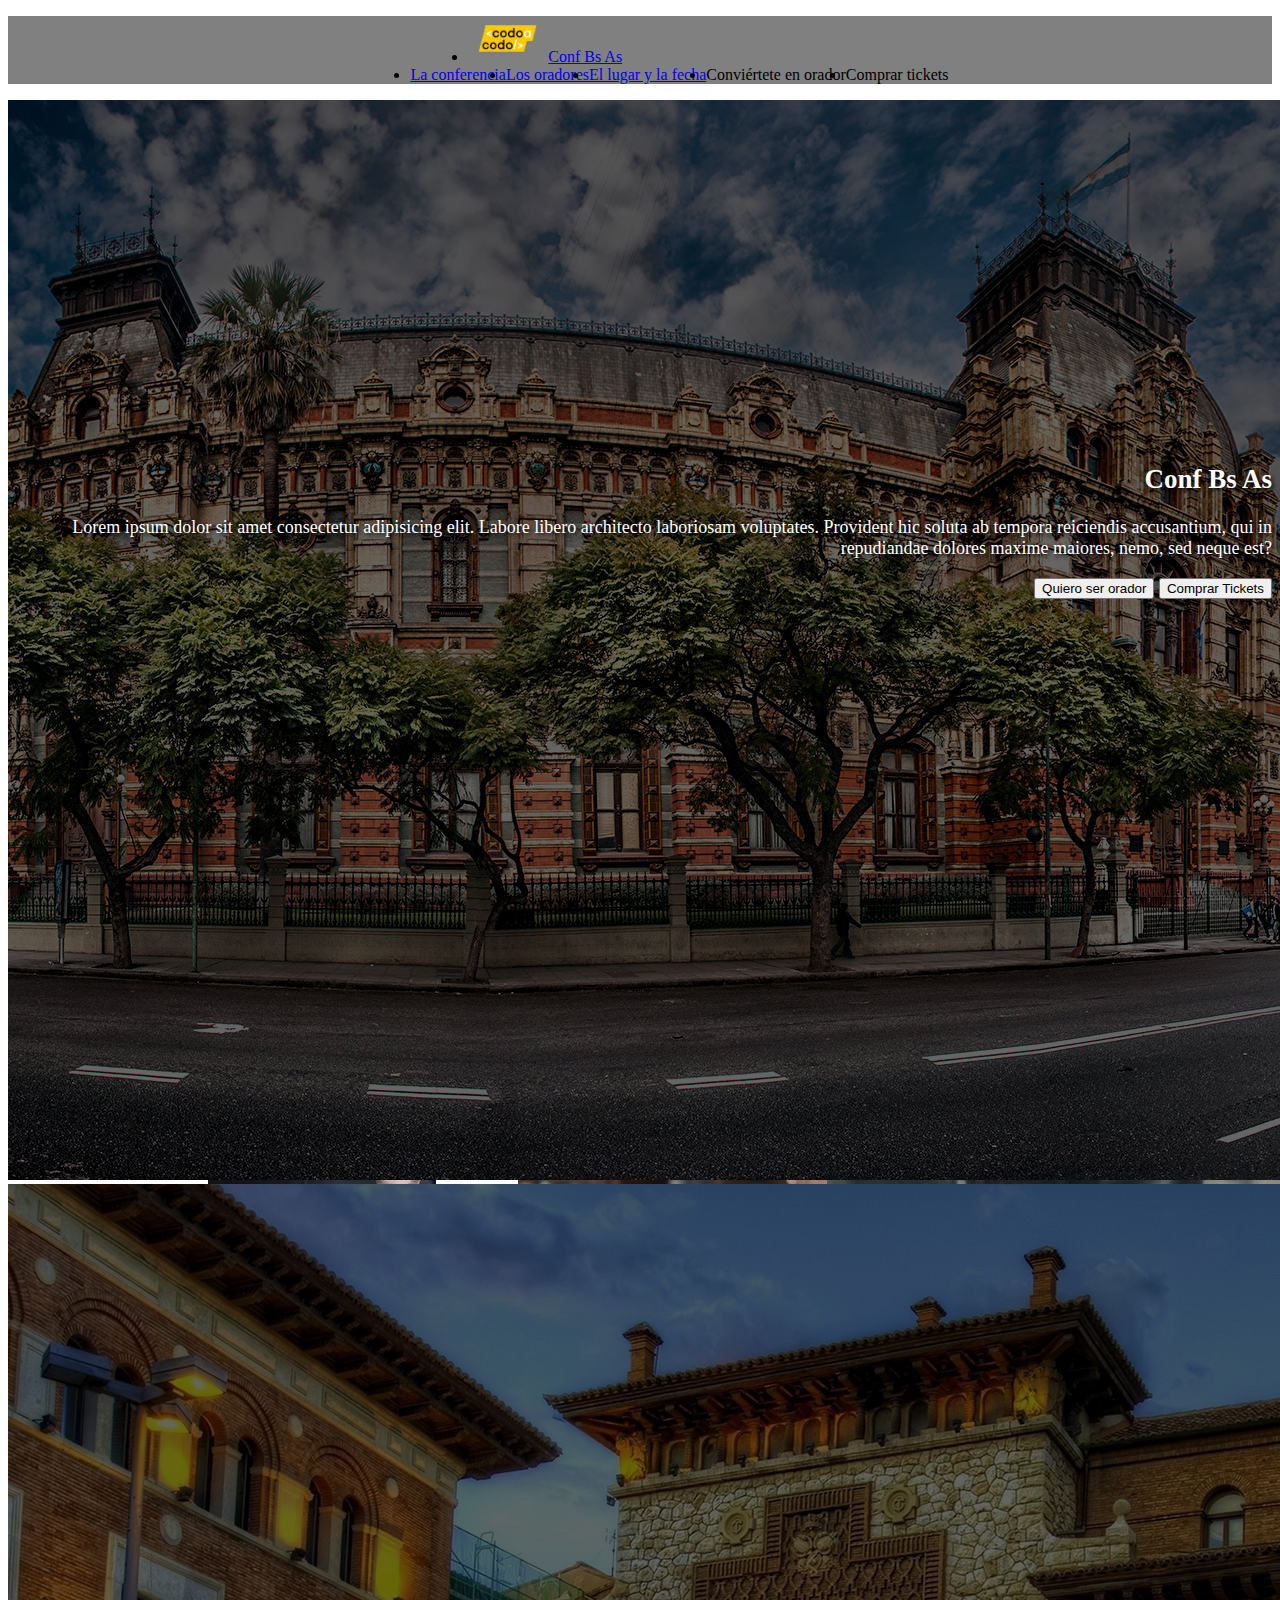
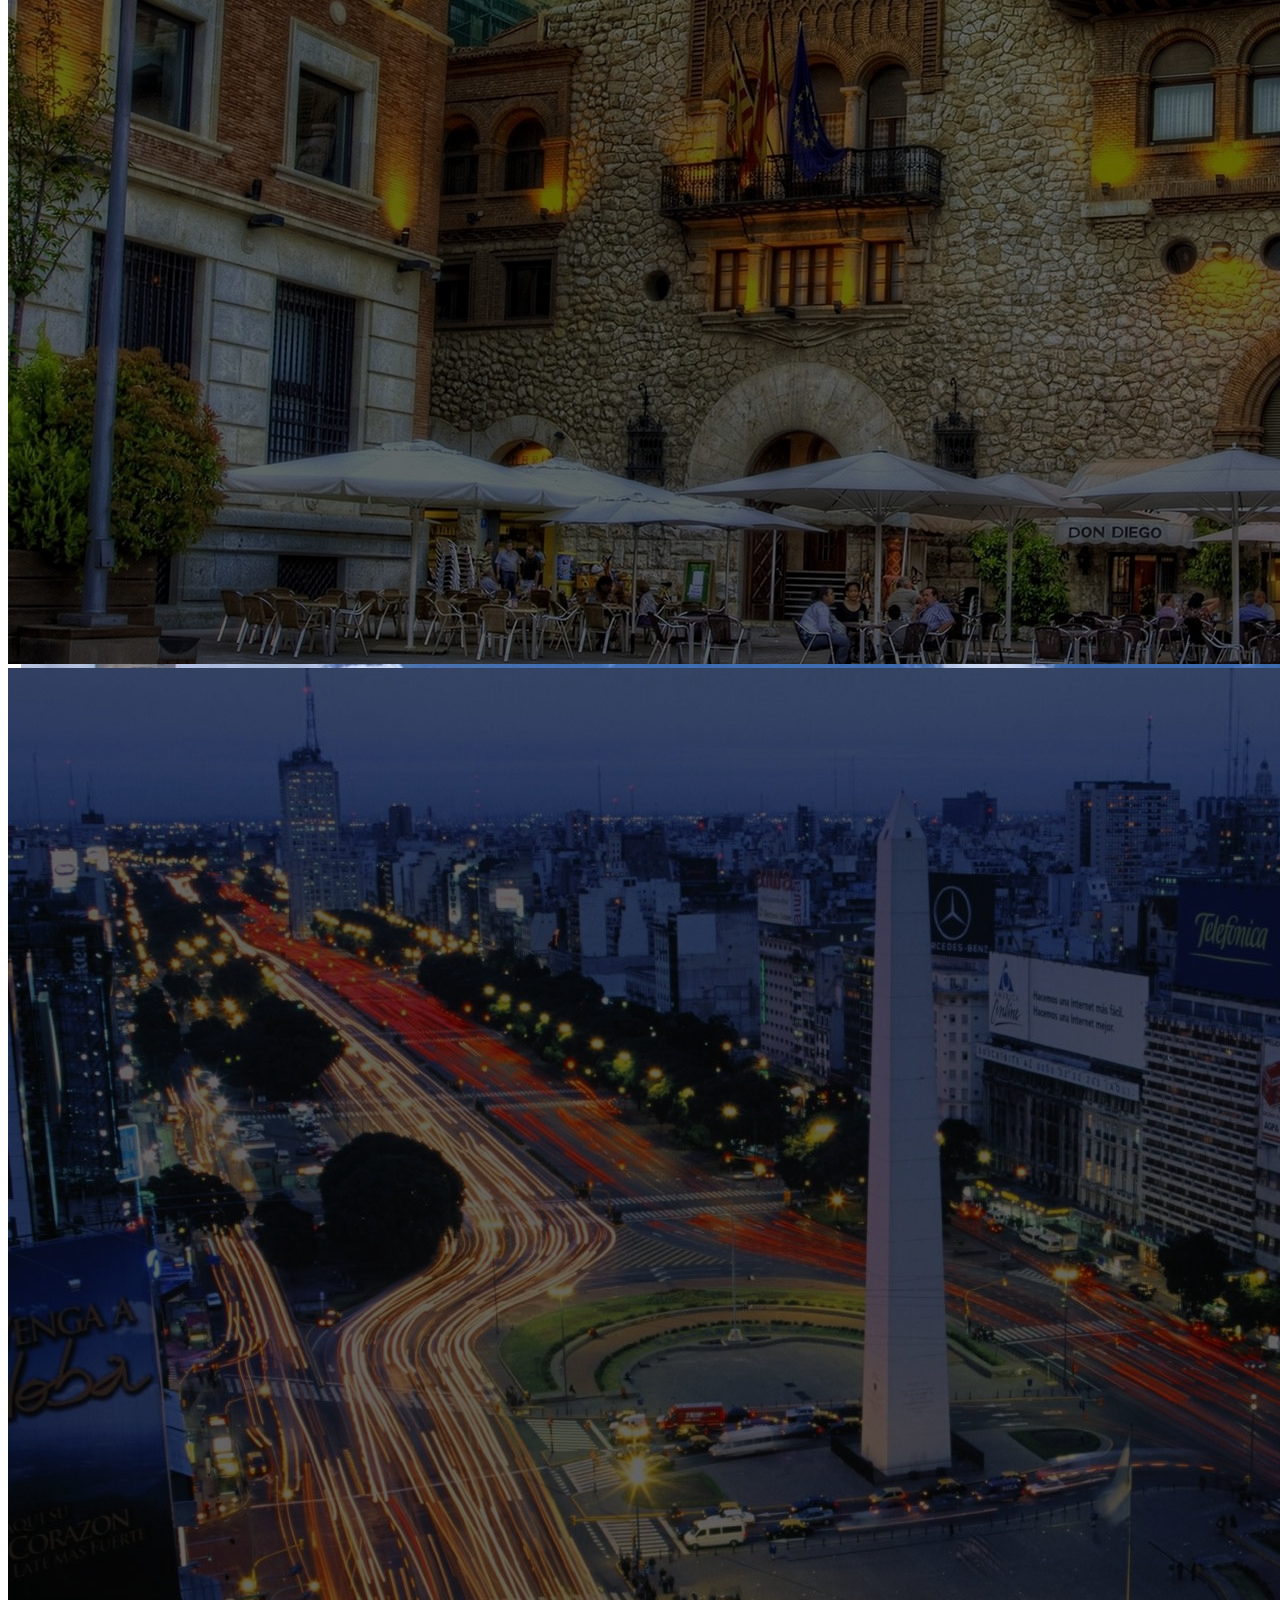
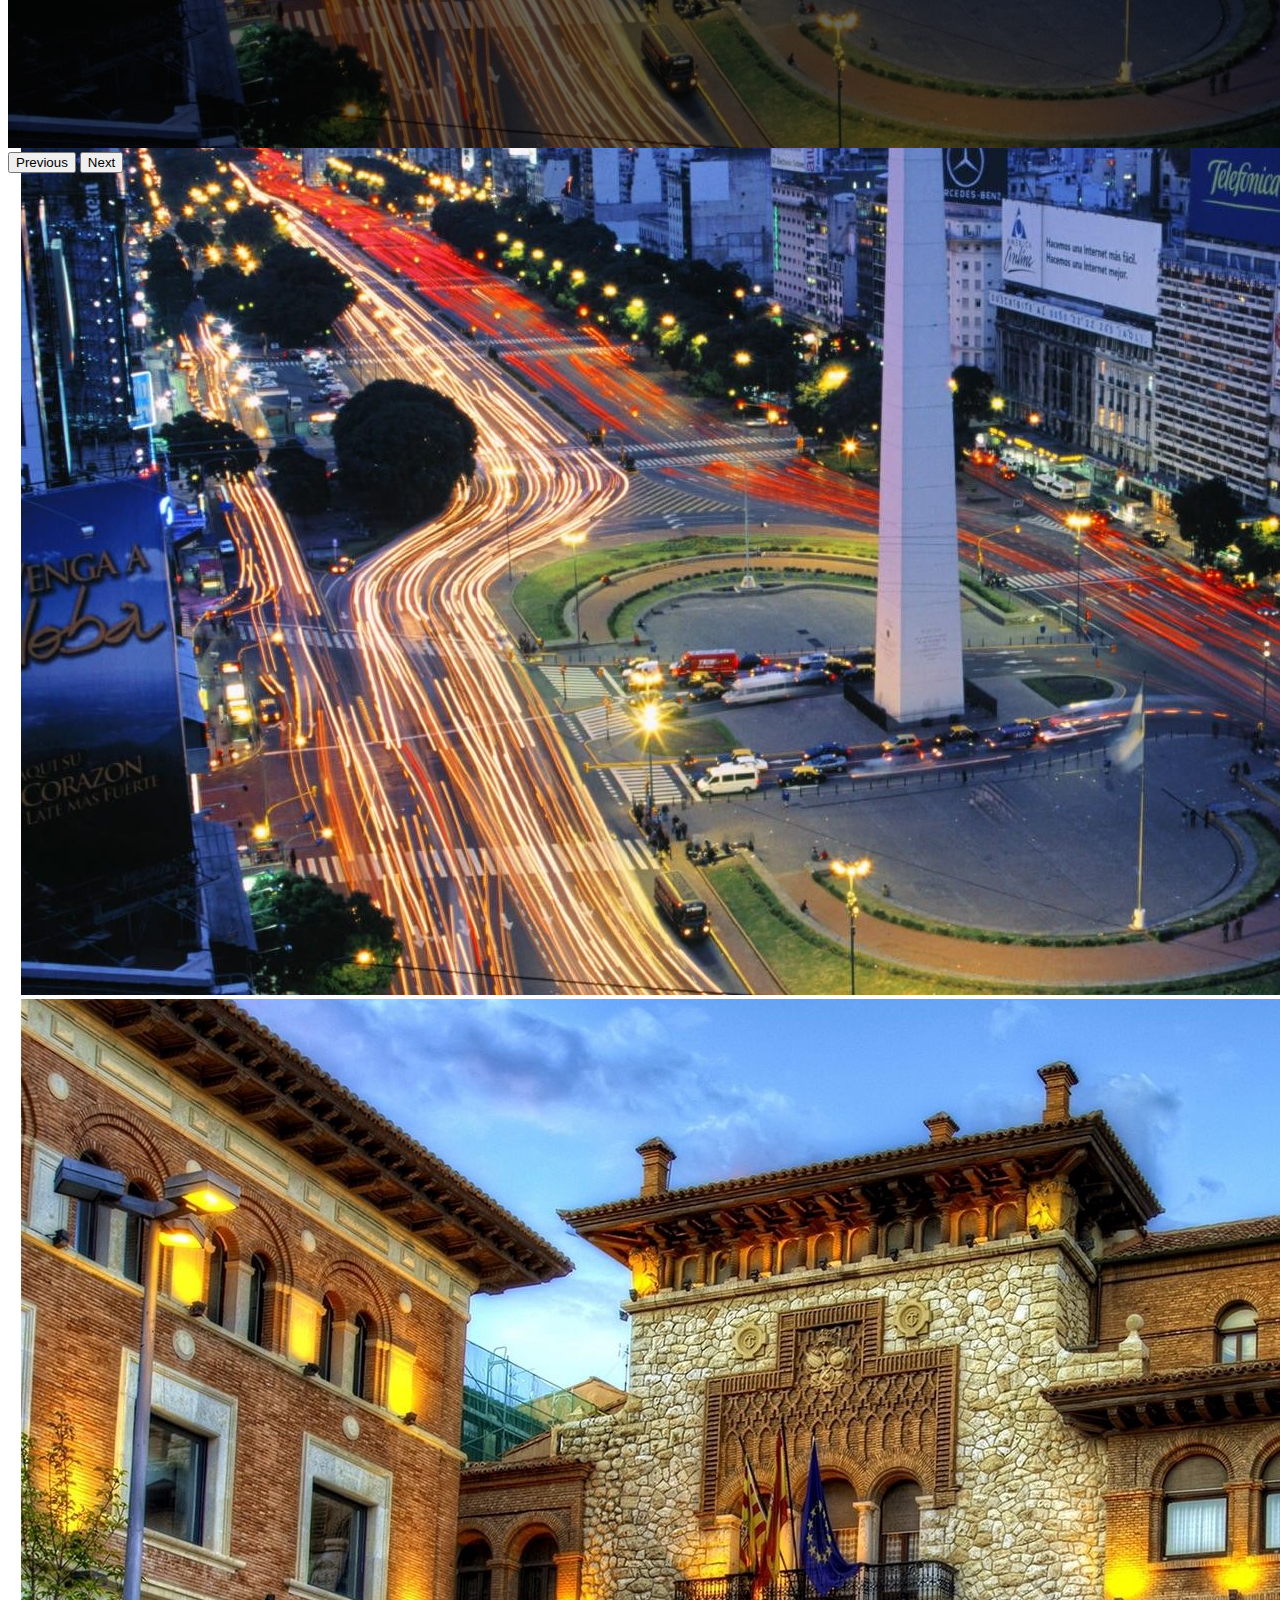
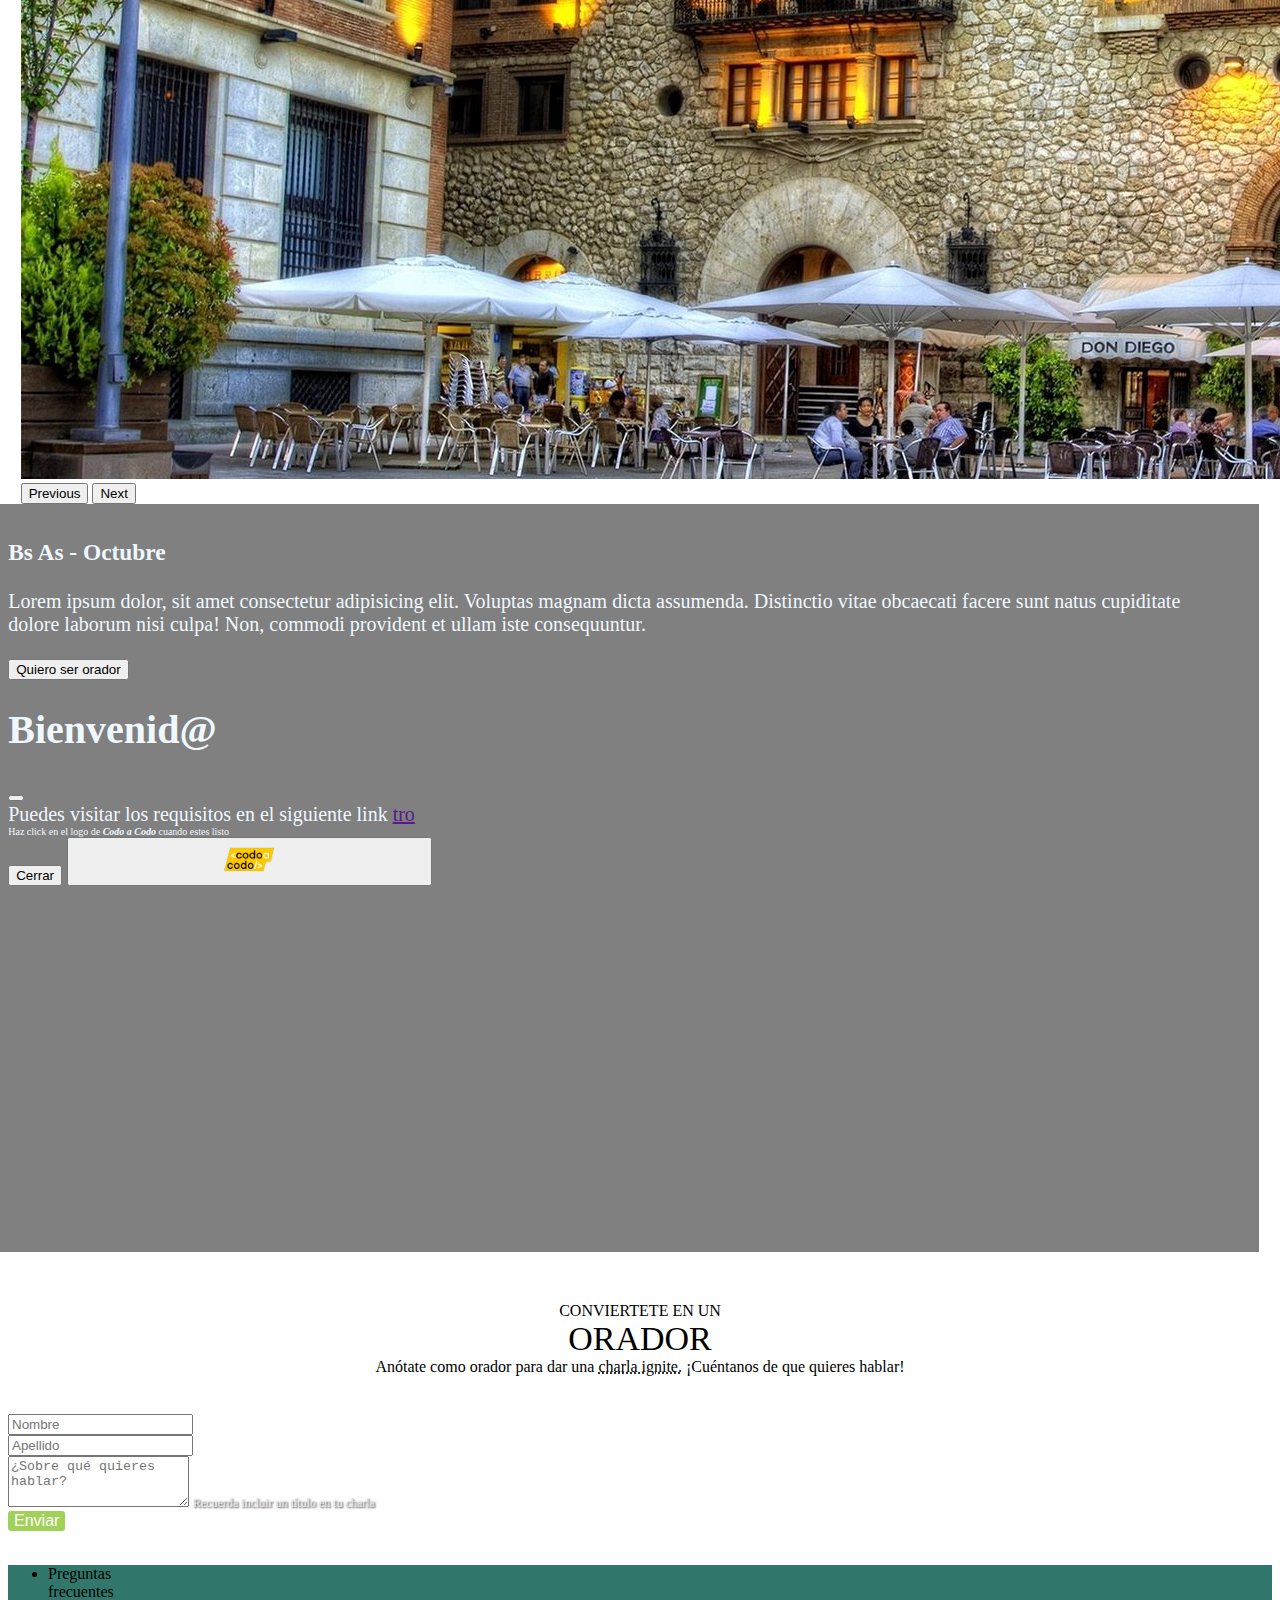
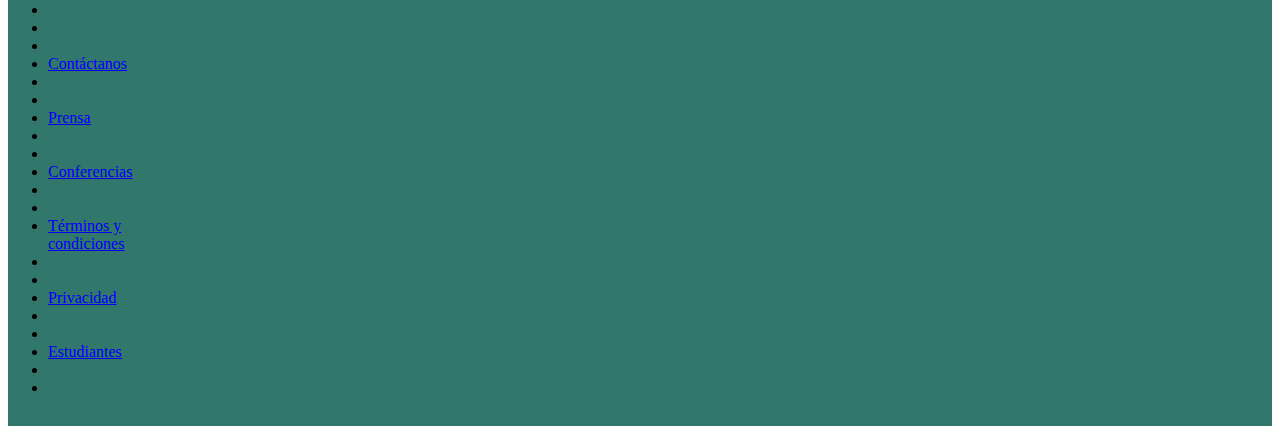
==== index.html @ 255a9d90 "js" ====
<!DOCTYPE html>
<html lang="es">
<head>
    <meta charset="UTF-8">
    <meta http-equiv="X-UA-Compatible" content="IE=edge">
   
    <meta name="viewport" content="width=device-width, initial-scale=1.0">
    <script src="estilos/function.js"></script>
    <link href="https://cdn.jsdelivr.net/npm/bootstrap@5.3.0-alpha3/dist/css/bootstrap.min.css" rel="stylesheet" integrity="sha384-KK94CHFLLe+nY2dmCWGMq91rCGa5gtU4mk92HdvYe+M/SXH301p5ILy+dN9+nJOZ" crossorigin="anonymous">
    <link rel="stylesheet" href="estilos/style.css">
    <title>Ciclo de charlas BA 2023</title>
</head>
<body>
  <!-- header--> 
    </header>
  <header>
    <div class="mainhead">
    <ul class="nav" >
      <div class="conf">
      <div class="d-flex flex-row sm-2">
      
        <div class="navtext"><div class="p-2"><li class="nav-item"> 
        <a class="nav-link active text-white fs-4" aria-current="page" href="#"><img src="imgenes/codoacodo.png" alt="codoacodo logo" width="20%">Conf Bs As</a>
      </li></div>
    </div>
      </div>
    </div>
    <div class="conf">
  <li class="nav-item">
    <a class="nav-link active text-white" aria-current="page" href="#">La conferencia</a>
  </li>
  <li class="nav-item">
    <a class="nav-link text-muted" href="#">Los oradores</a>
  </li>
  <li class="nav-item">
    <a class="nav-link text-muted" href="#">El lugar y la fecha</a>
  </li>
  <li class="nav-item">
    <a class="nav-link text-muted">Conviértete en orador</a>
  </li>
  <li class="nav-item">
    <a class="nav-link text-success"> Comprar tickets</a>
  </li>
</ul>
</div>
</div>
  </header>
  <!-- header-->
  
<div class="contain">
  <div id="carouselExample" class="carousel slide">
    <div class="carousel-inner"><div class="oscurecer-img"> 
      <div class="carousel-item active">
        <img src="imgenes/ba1.jpg" class="d-block w-100" alt="BA1">
      </div>
      <div class="carousel-item">
        <img src="imgenes/ba2.jpg" class="d-block w-100" alt="BA2">
      </div>
      <div class="carousel-item">
        <img src="imgenes/ba3.jpg" class="d-block w-100" alt="BA3">
      </div>
    </div>
  </div>
    <button class="carousel-control-prev" type="button" data-bs-target="#carouselExample" data-bs-slide="prev">
      <span class="carousel-control-prev-icon" aria-hidden="true"></span>
      <span class="visually-hidden">Previous</span>
    </button>
    <button class="carousel-control-next" type="button" data-bs-target="#carouselExample" data-bs-slide="next">
      <span class="carousel-control-next-icon" aria-hidden="true"></span>
      <span class="visually-hidden">Next</span>
    </button>
  </div>
  
</div>
<div class="container text-center">
  <div class="row align-items-end">
    <div class="col">
     
    </div>
    <div class="col">
      
      <div class="relative">
        <h2>Conf Bs As</h2>
      <p> Lorem ipsum dolor sit amet consectetur adipisicing elit. Labore libero architecto laboriosam voluptates. Provident hic soluta ab tempora reiciendis accusantium, qui in repudiandae dolores maxime maiores, nemo, sed neque est?</p>
      <span><button type="button" class="btn btn-outline-light">Quiero ser orador</button>
      <button type="button" class="btn btn-success">Comprar Tickets</button></span>

       </div>
    </div>
  </div>
</div>
<!--Cards-->
<div class="formu">
  <div class="row">
<div class="col-3"></div>
  <div class="col-6"><p>CONOCE A LOS</p></div>
  <div class="col-3"></div>
  <div class="col-3"></div>
  <div class="col-6"><h2>ORADORES</h2></div>
  <div class="col-3"></div>
  <div class="col-3"></div>
  <div class="col-3"></div>
</div>
</div>
<div class="padrecard">
  

<div class="containers">
  <div class="card" style="width: 18rem;">
    <img src="imgenes/steve.jpg" class="card-img-top" alt="...">
    <div class="card-body">
      <button type="button" class="btn btn-warning  btn-sm">Javascript</button>
      <button type="button" class="btn btn-info text-white  btn-sm">React</button>

      <h5 class="card-title">STEVE THE APPLE</h5>
      <p class="card-text">Some quick example text to build on the card title and make up the bulk of the card's content. The great STEVE kick bill`s windows</p>
      
    </div>
  </div>
</div>
  <br>
  <div class="containers">
  <div class="card" style="width: 18rem;">
    <img src="imgenes/bill.jpg" class="card-img-top" alt="...">
    <div class="card-body">
      <button type="button" class="btn btn-warning  btn-sm">Javascript</button>
      <button type="button" class="btn btn-info text-white  btn-sm">Manicure</button>
      <h5 class="card-title">BILL PUERTAS gates</h5>
      <p class="card-text">Some quick example text to build on the card title and make up the bulk of the card's content.</p>
    </div>
  </div>
</div>
  <br>
  <div class="containers">
  <div class="card" style="width: 18rem;">
    <img src="imgenes/ada.jpeg" class="card-img-top" alt="...">
    <div class="card-body">
      <button type="button" class="btn btn-secondary btn-sm ">Negocios</button>
      <button type="button" class="btn btn-danger btn-sm">StarUps</button>
      <h5 class="card-title">ADA LOVE</h5>
      <p class="card-text">Some quick example text to build on the card title and make up the bulk of the card's content.</p>
      
    </div>
  </div>
</div>
</div>
<!--Cards-->

<!--main-->
<main>
<div class="containers">
   <!-- carrosel-->
   <div class="row">
    <div class="col">
      <div id="carouselExampleFade" class="carousel slide carousel-fade">
        <div class="carousel-inner">
          <div class="carousel-item active">
            <img src="imgenes/honolulu.jpg" class="d-block w-100" alt="...">
          </div>
          <div class="carousel-item">
            <img src="imgenes/hawaii3.jpg" class="d-block w-100" alt="...">
          </div>
          <div class="carousel-item">
            <img src="imgenes/hawaii2.jpg" class="d-block w-100" alt="...">
          </div>
        </div>
        <button class="carousel-control-prev" type="button" data-bs-target="#carouselExampleFade" data-bs-slide="prev">
          <span class="carousel-control-prev-icon" aria-hidden="true"></span>
          <span class="visually-hidden">Previous</span>
        </button>
        <button class="carousel-control-next" type="button" data-bs-target="#carouselExampleFade" data-bs-slide="next">
          <span class="carousel-control-next-icon" aria-hidden="true"></span>
          <span class="visually-hidden">Next</span>
        </button>
      </div>
  </div>
  <div class="col">
<div class="boxgrey">
  <h3>Bs As - Octubre</h3>
  <p>Lorem ipsum dolor, sit amet consectetur adipisicing elit. Voluptas magnam dicta assumenda. Distinctio vitae obcaecati facere sunt natus cupiditate dolore laborum nisi culpa! Non, commodi provident et ullam iste consequuntur. 
    </p>
    <span><button type="button" class="btn btn-outline-light" data-bs-toggle="modal" data-bs-target="#staticBackdrop">Quiero ser orador</button>
      <div class="modal fade" id="staticBackdrop" data-bs-backdrop="static" data-bs-keyboard="false" tabindex="-1" aria-labelledby="staticBackdropLabel" aria-hidden="true">
        <div class="modal-dialog">
          <div class="modal-content">
            <div class="modal-header">
              <h1 class="modal-title fs5 text-success" id="staticBackdropLabel">Bienvenid@</h1>
              <button type="button" class="btn-close" data-bs-dismiss="modal" aria-label="Close"></button>
            </div>
            <div class="modal-body text-success">
              Puedes visitar los requisitos en el siguiente link <a href="">tro</a>
              <div class="textmodal"> Haz click en el logo de <i><b>Codo a Codo</b></i> cuando estes listo</div>
            </div>
            <div class="modal-footer">
              <button type="button" class="btn btn-secondary" data-bs-dismiss="modal">Cerrar</button>
              <button type="button" class="btn btn-primary" ><a href="pages/formmodal.html" role="button"><img src="imgenes/codoacodo.png" alt="" width="20%"></a></button>
            </div>
          </div>
        </div>
      </div>
  </div>
  </div>
</div>
  </div>
</main>
<!--main-->

<!--formu-->
<div class="formu">
  <div class="row">
<div class="col-3"></div>
  <div class="col-6"><span>CONVIERTETE EN UN</span></div>
  <div class="col-3"></div>
  <div class="col-3"></div>
  <div class="col-6"><span class="honolulu">ORADOR</span></div>
  <div class="col-3"></div>
  <div class="col-3"></div>
  <div class="col-6"> <span>Anótate como orador para dar una </span><span class="dot">charla ignite.</span><span> ¡Cuéntanos de que quieres hablar!</span></div>
  <div class="col-3"></div>
</div>
</div>
<div class="row">
  
  <div class="col-3"></div>
  <div class="col-3">
    <input type="text" class="form-control" placeholder="Nombre" aria-label="First name">
  </div>
  <div class="col-3">
    <input type="text" class="form-control" placeholder="Apellido" aria-label="Last name">
  </div>
  <div class="col-3"></div>
  <div class="col-3"></div>
  <div class="col-lg-6 col-xxl-4 my-3 mx-auto">
  <!--<label for="exampleFormControlTextarea1" class="form-label">Example textarea</label>-->
  <textarea class="form-control" id="exampleFormControlTextarea1" placeholder="¿Sobre qué quieres hablar?" rows="3"></textarea>
  <span class="hawaii">Recuerda incluir un título en tu charla</span>
</div>
<div class="col"></div>
<div class="col-lg-6 col-xxl-4 mx-auto">
  <div class="d-grid gap-2">
    <button class="buton" type="button">Enviar</button>
  </div>
</div>
</div>
<br>
<div class="colored">
    <ul class="nav justify-content-center">
      
      <li class="nav-item"><a class="nav-link text-white">Preguntas<br> frecuentes</a></li>
      <li><a href=""></a></li>
            <li class="nav-item">
              <a class="nav-link" href="#"></a>
            </li>
      <li class="nav-item"><a class="nav-link px-2 text-body-secondary"></a></li>
      <li class="nav-item"><a href="#" class="nav-link text-white">Contáctanos</a></li>
      <li><a href=""></a></li>
            <li class="nav-item">
              <a class="nav-link" href="#"></a>
            </li>
      <li class="nav-item"><a href="#" class="nav-link text-white">Prensa</a></li>
      <li><a href=""></a></li>
            <li class="nav-item">
              <a class="nav-link" href="#"></a>
            </li>
      <li class="nav-item"><a href="#" class="nav-link text-white">Conferencias</a></li>
      <li><a href=""></a></li>
            <li class="nav-item">
              <a class="nav-link" href="#"></a>
            </li>
      <li class="nav-item"><a href="#" class="nav-link text-white">Términos y <br> condiciones</a></li>
      <li><a href=""></a></li>
            <li class="nav-item">
              <a class="nav-link" href="#"></a>
            </li>
      <li class="nav-item"><a href="#" class="nav-link text-white">Privacidad</a></li>
      <li><a href=""></a></li>
            <li class="nav-item">
              <a class="nav-link" href="#"></a>
            </li>
      <li class="nav-item"><a href="#" class="nav-link text-white">Estudiantes</a></li>
      <li><a href=""></a></li>
            <li class="nav-item">
              <a class="nav-link" href="#"></a>
            </li>
    </ul>
  </div>


<!--foot-->

<!--foot-->


<script src="https://cdn.jsdelivr.net/npm/@popperjs/core@2.11.7/dist/umd/popper.min.js" integrity="sha384-zYPOMqeu1DAVkHiLqWBUTcbYfZ8osu1Nd6Z89ify25QV9guujx43ITvfi12/QExE" crossorigin="anonymous"></script>
<script src="https://cdn.jsdelivr.net/npm/bootstrap@5.3.0-alpha3/dist/js/bootstrap.min.js" integrity="sha384-Y4oOpwW3duJdCWv5ly8SCFYWqFDsfob/3GkgExXKV4idmbt98QcxXYs9UoXAB7BZ" crossorigin="anonymous"></script>
<script src="https://cdn.jsdelivr.net/npm/bootstrap@5.3.0-alpha3/dist/js/bootstrap.bundle.min.js" integrity="sha384-ENjdO4Dr2bkBIFxQpeoTz1HIcje39Wm4jDKdf19U8gI4ddQ3GYNS7NTKfAdVQSZe" crossorigin="anonymous"></script>
</body>
</html>
---- estilos/style.css ----
.containers{ 

    padding: 1%;
    flex-direction: row;

}

.oscurecer-img{
    filter: brightness(40%);
  }

.padrecard{
  
 margin-left: 15%;
   display: flex;
   justify-items: center;
}

.relative{
    position: relative;
    z-index: 2;
    margin-top:  380px;
    font-size: 18px;
   text-align: right;
 justify-content:flex-end;
 margin-bottom: 200px;
 color: rgb(255, 255, 255);
 text-shadow: 2px 2px 4px black;
}
.contain{
    position: absolute;
    z-index: 1;
}


.boxgrey{
    background-color: gray;
    padding-bottom: 29.5%;
    padding-top: 1%;
    padding-left: 2%;
    padding-right: 2%;
    margin-left:-3% ;
    font-size: 20px;
    color: aliceblue;
    justify-items: flex-start;
}

header{
    color:black;
    background-color: gray;
}
.navi{
  display: flex;
 margin-left: 250px;
align-content: space-between;
font-size: 10px;
justify-content: center;
}

.conf{
    margin-right: 1%;
    display:flex;
    align-items: center;
    justify-content: center;
}

.mainhead{
    justify-content:center;
    margin-left: 4%;  
    align-items: center;
  
}

.navtext{
    margin-right: 5%;
}
.formu{
    text-align: center;
    padding: 3%;
}
.honolulu{
    font-size: 34px;
}
.hawaii{
    font-size: 12px;
   text-shadow: 1px 1px 2px rgb(43, 43, 43);
color: rgb(231, 231, 231);


}

.dot{
    text-decoration-line: underline;
    text-decoration-style: dotted;
}

.buton {
    background-color:rgb(161, 209, 89);
    border: none;
    color:white;
    text-align: center;
    text-decoration: none;
    font-size: 16px;
    border-radius: 3px;
    }

footer{
    background-color: rgb(50, 119, 108);
}

.colored{
    background-color: rgb(50, 119, 108);
    padding-bottom: 1%;
}

.textmodal{
    font-size: 10px;
}

.prueb{
    color: brown;
}

/*tickets*/

.tickets{
    display:flex ;
    justify-content: space-between;
    margin-right: 16%;
    margin-left: 16%;
transition: background-color .5s;
}

/*texto anterior al formulario*/

.prevform{
 
    text-align: center;
}

.card1{
    text-align: center;
    display: contents;
      }

.card2{
        text-align: center;
        display: contents;
          }

.card3{
     text-align: center;
     display: contents;
    }

  .card1:hover {
    background-color: rgb(158, 226, 235);
    padding-bottom: 2%;
    margin-bottom: 2%;
    display:flex;


  }

  .card2:hover {
    background-color: rgb(142, 164, 229);
    padding-bottom: 2%;
    margin-bottom: 2%;
    display:flex;
  }

  .card3:hover {
    background-color: rgb(243, 242, 164);
    padding-bottom: 2%;
    margin-bottom: 2%;
    display:flex;
  }

  .botonresumen{
    align-content: center;
    padding-right: 25%;
    padding-left: 25%;
  }
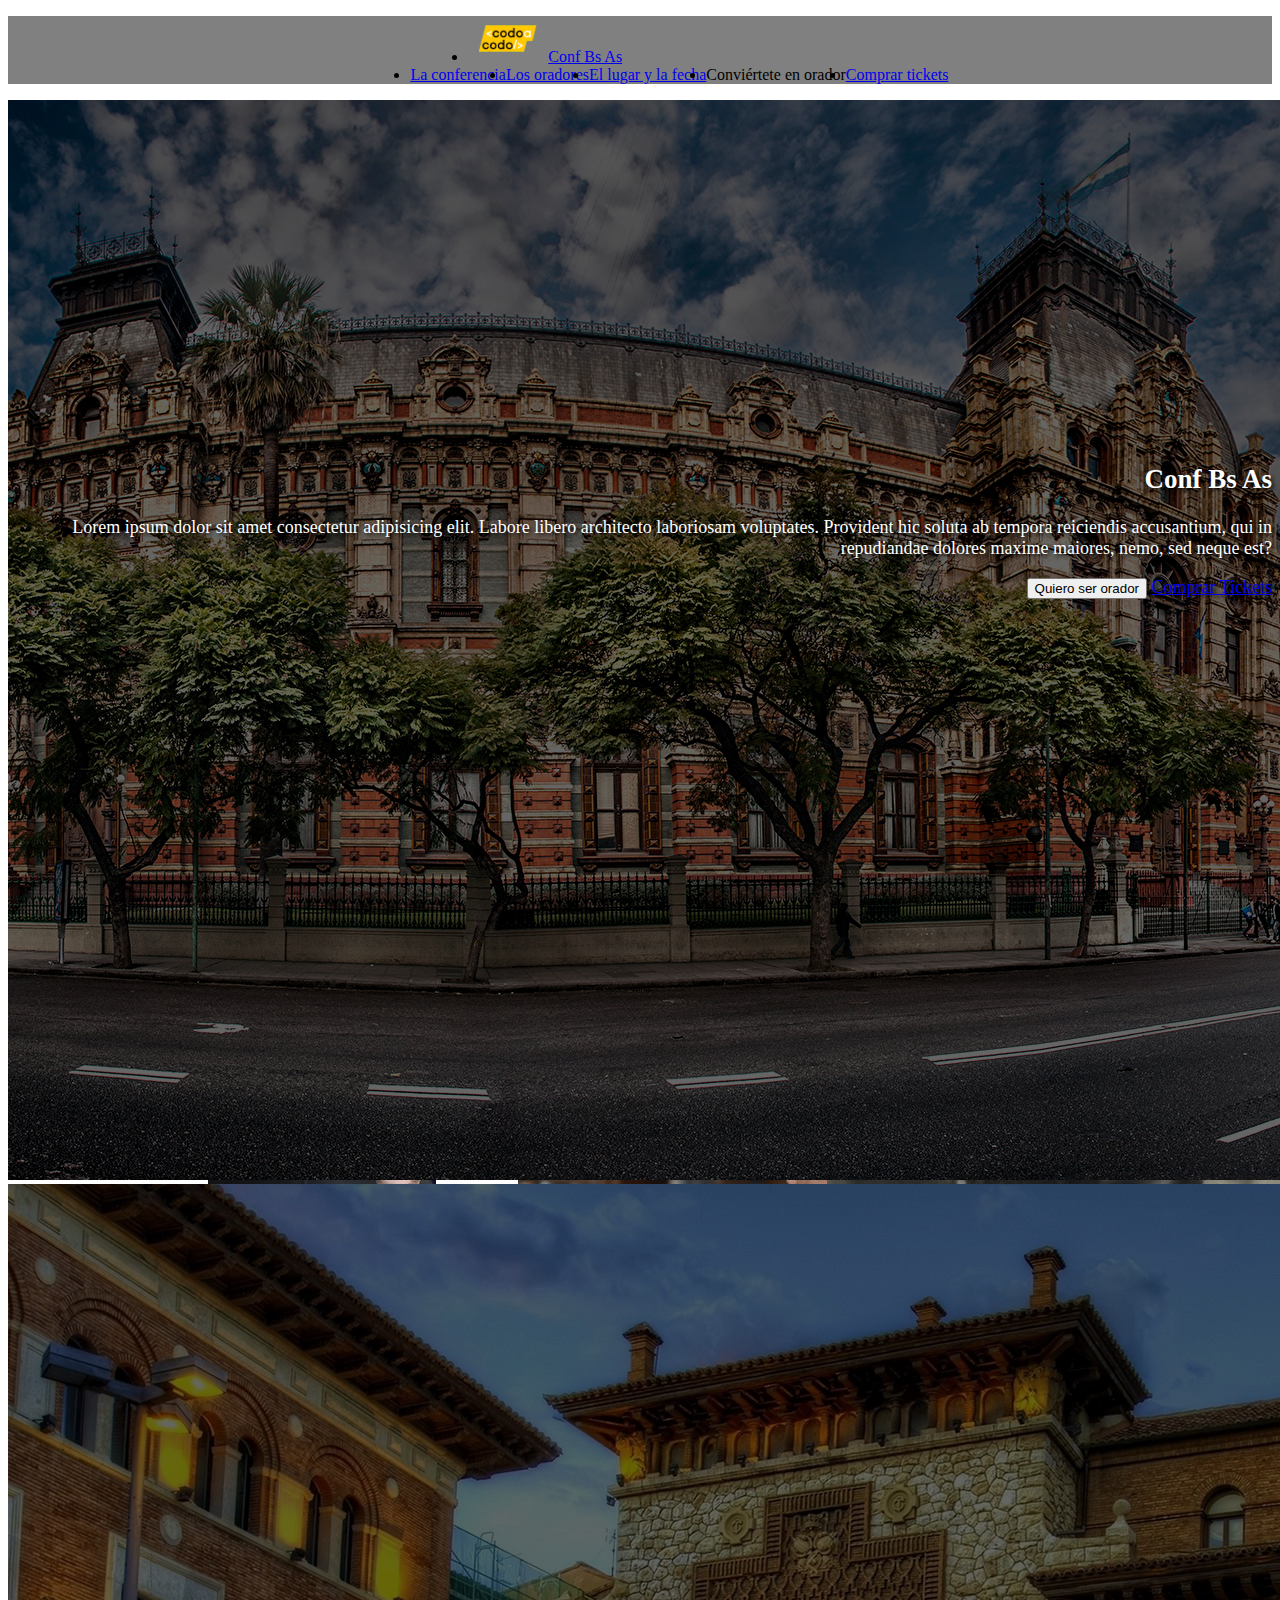
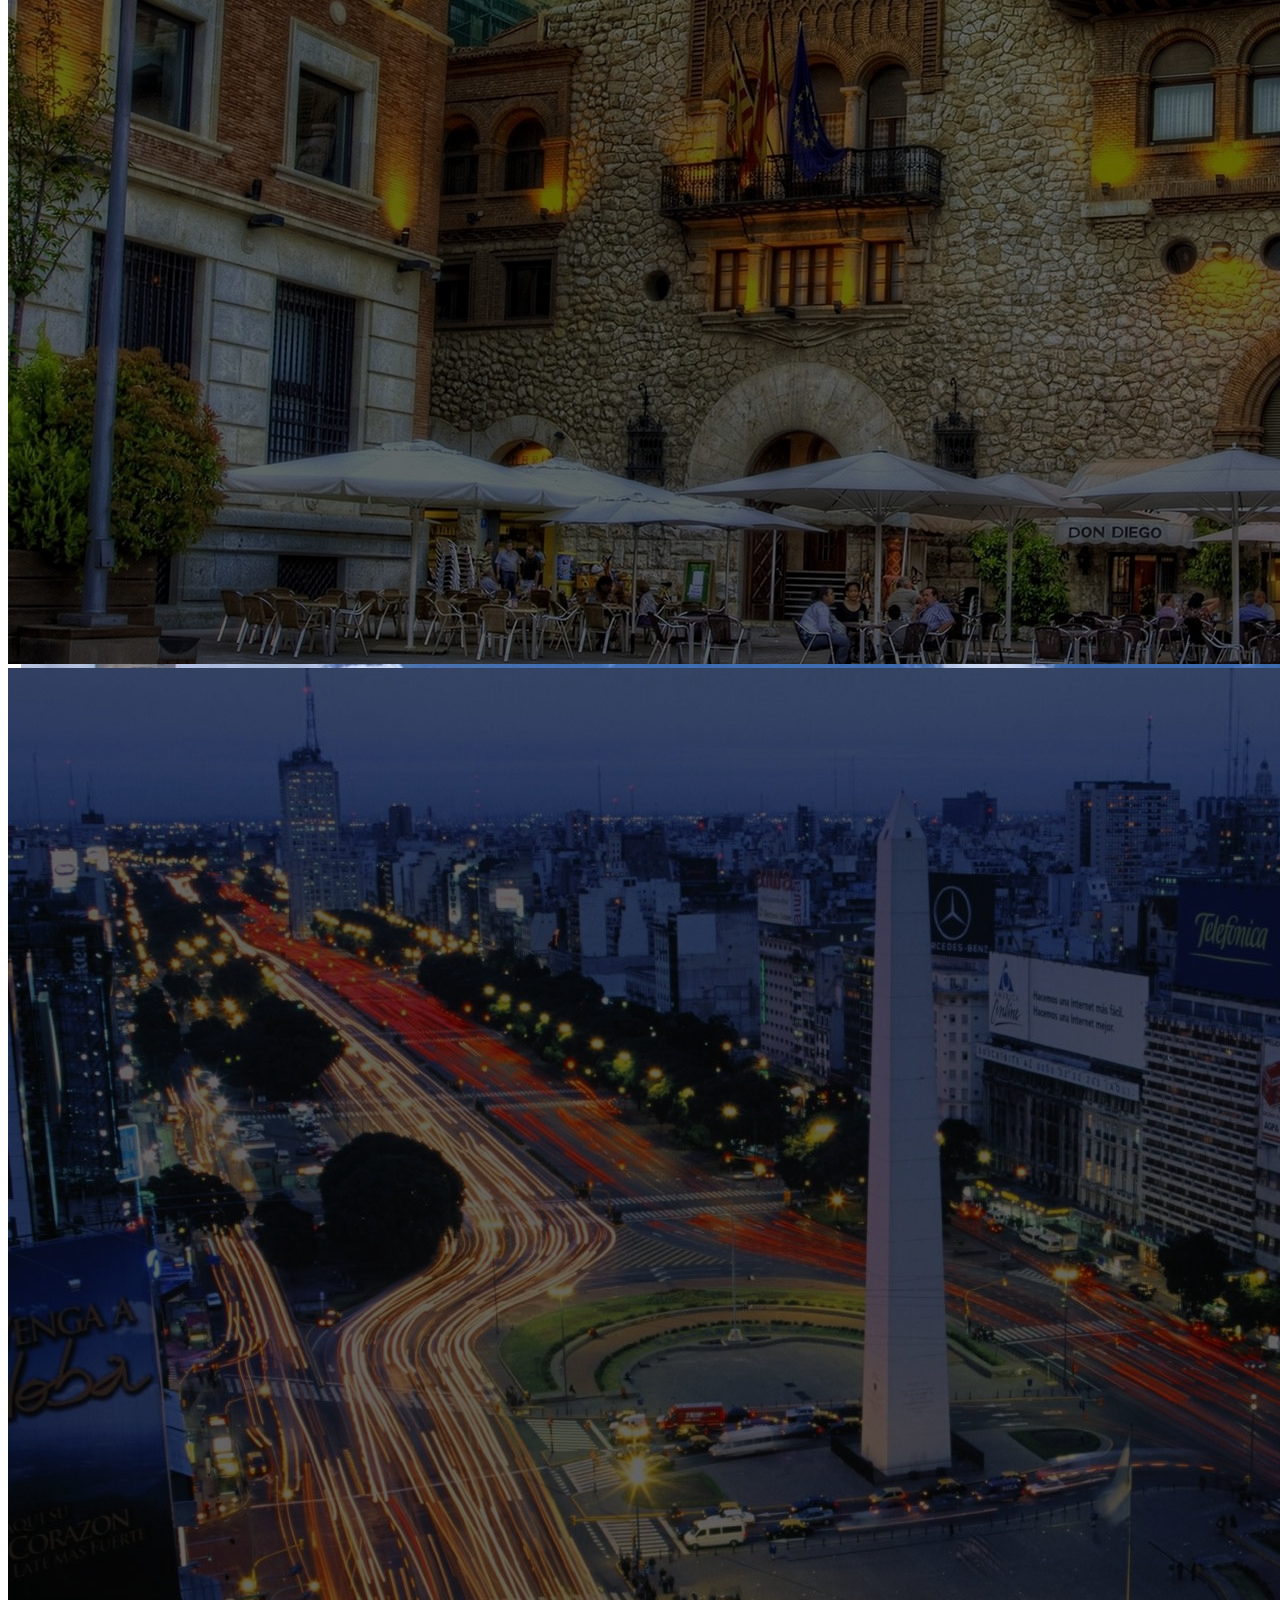
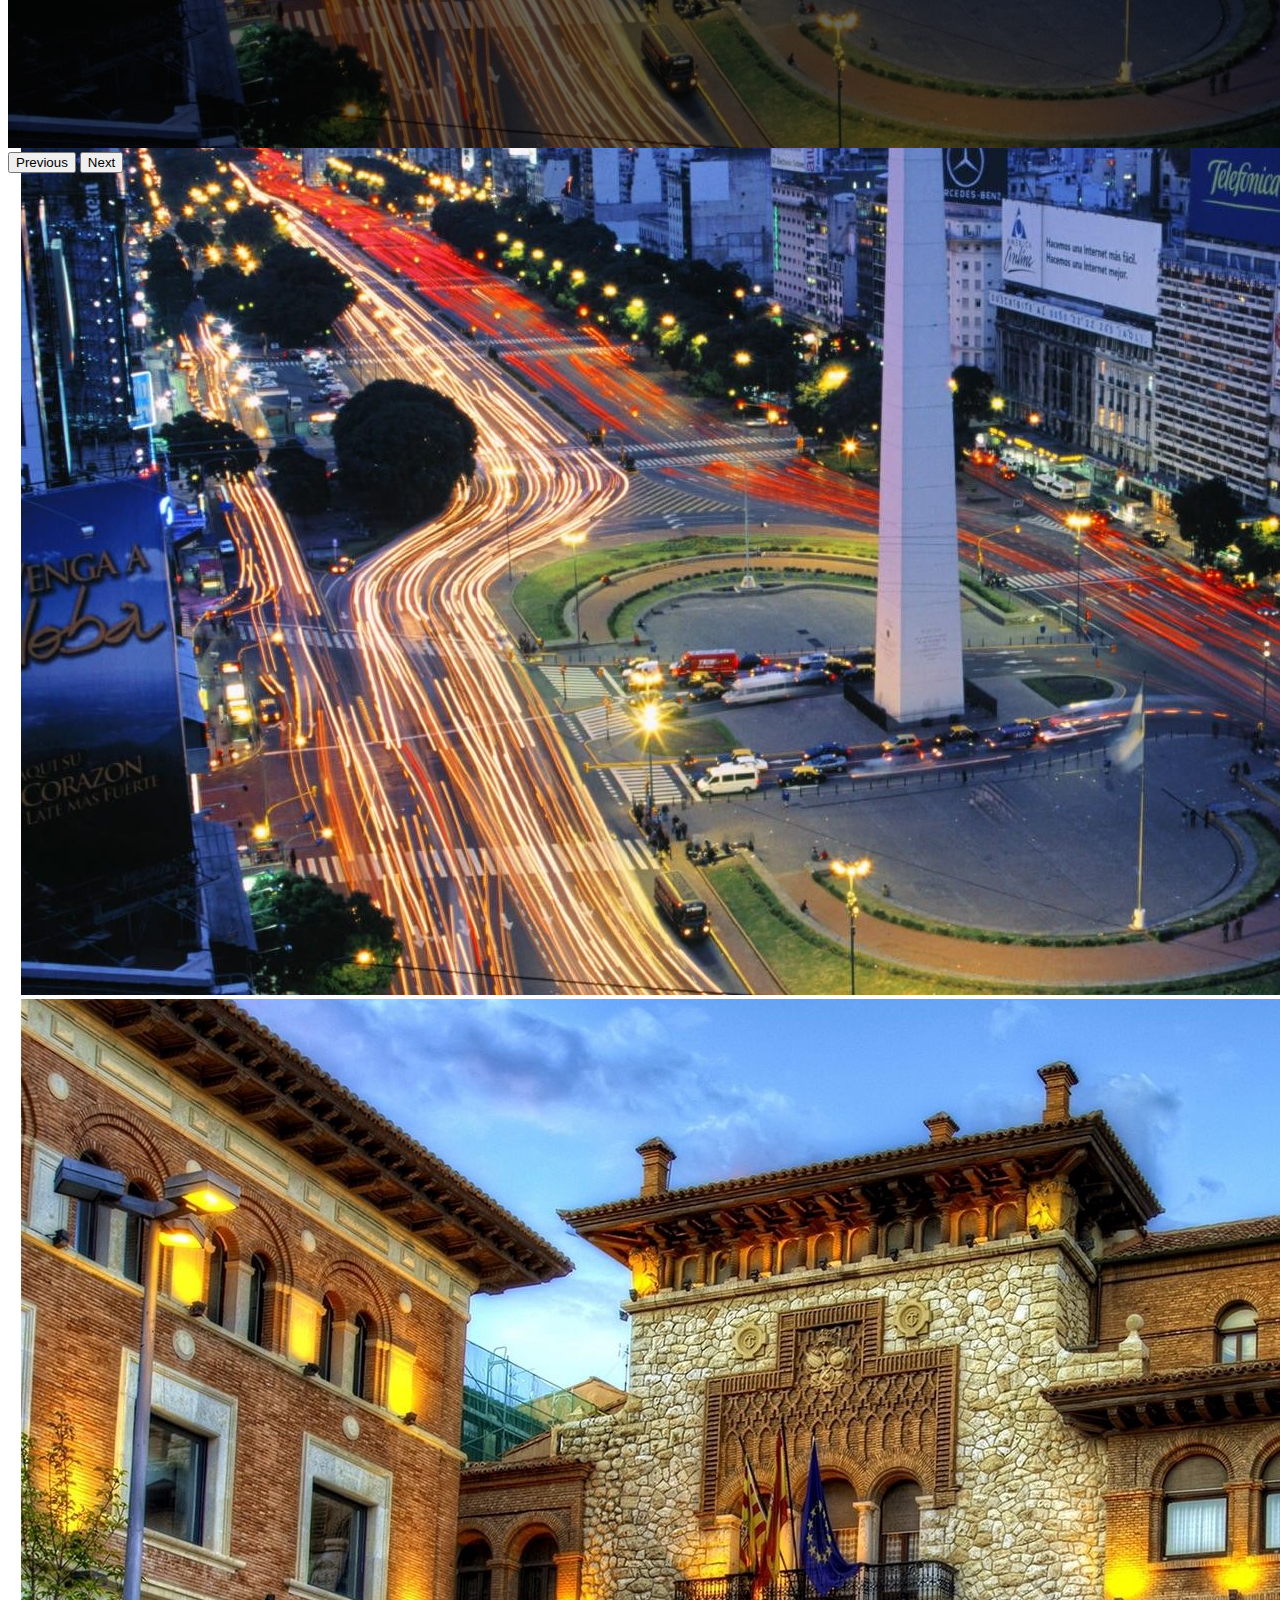
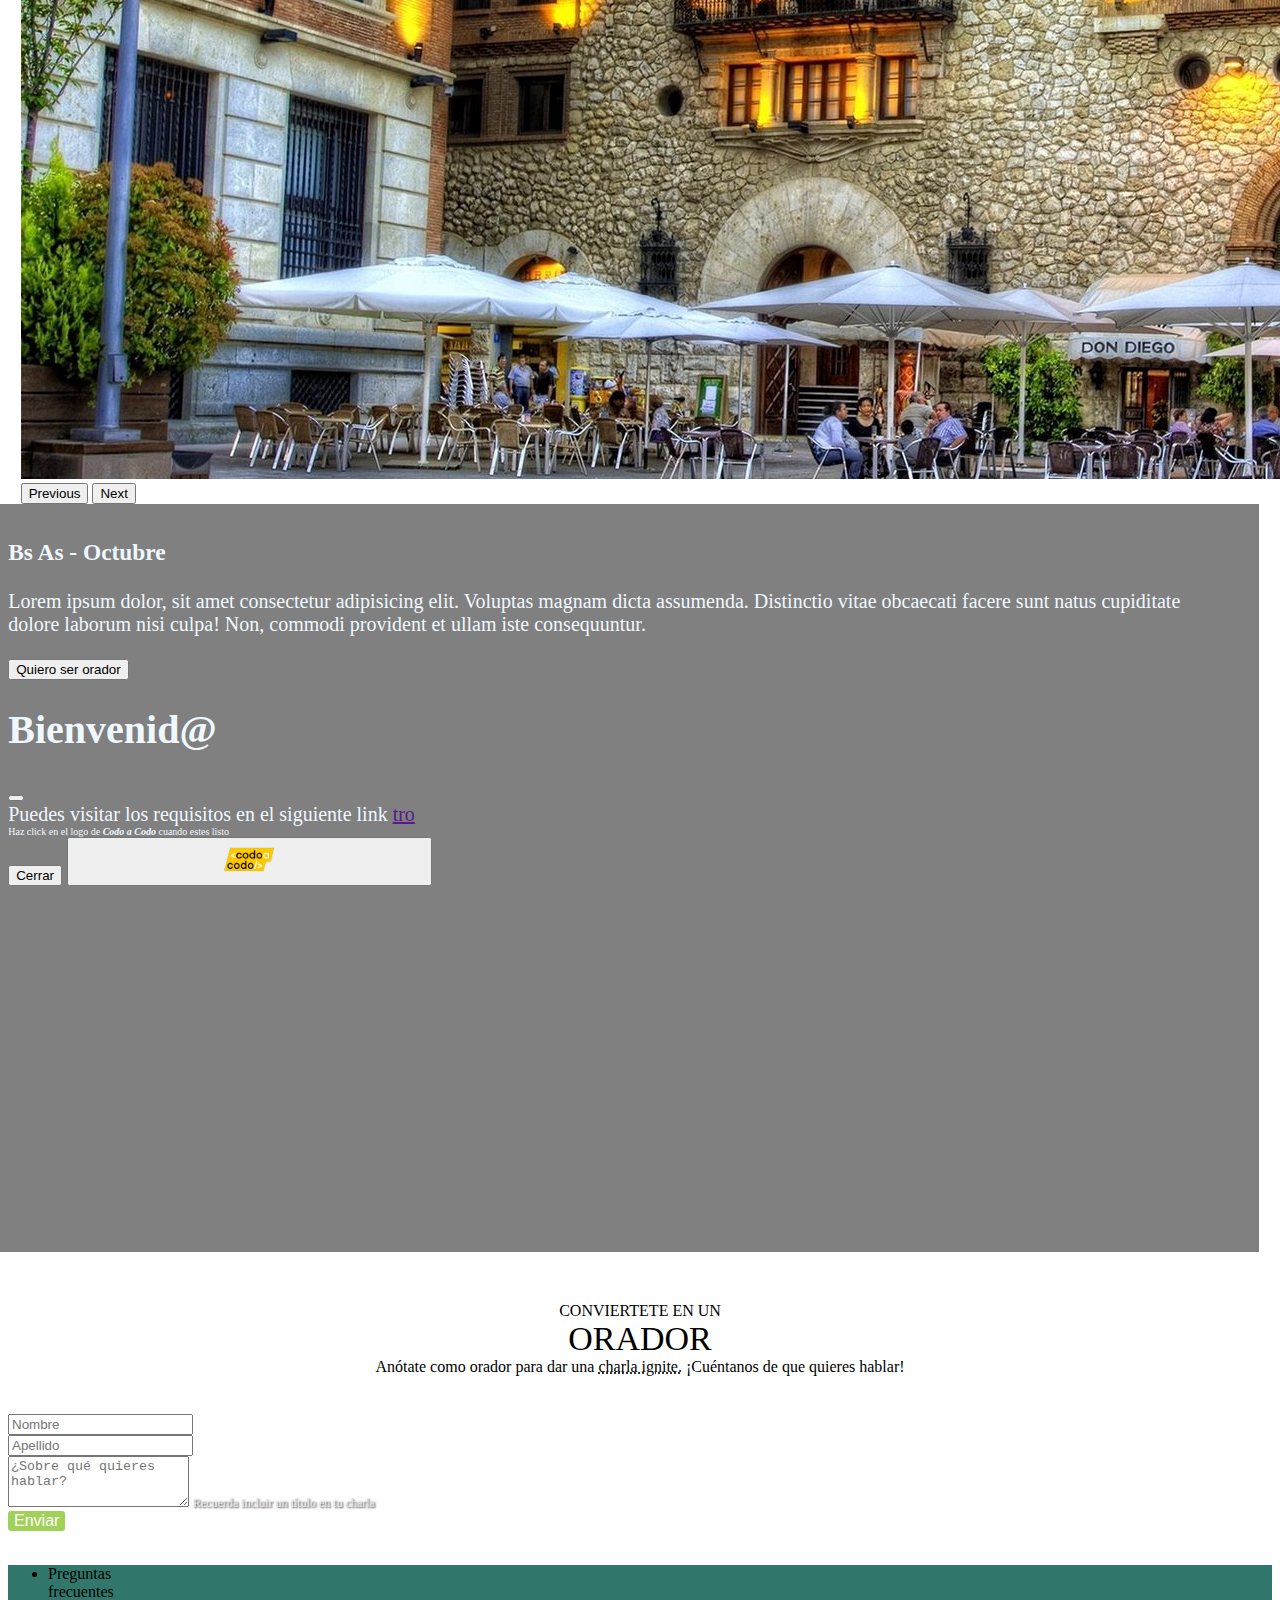
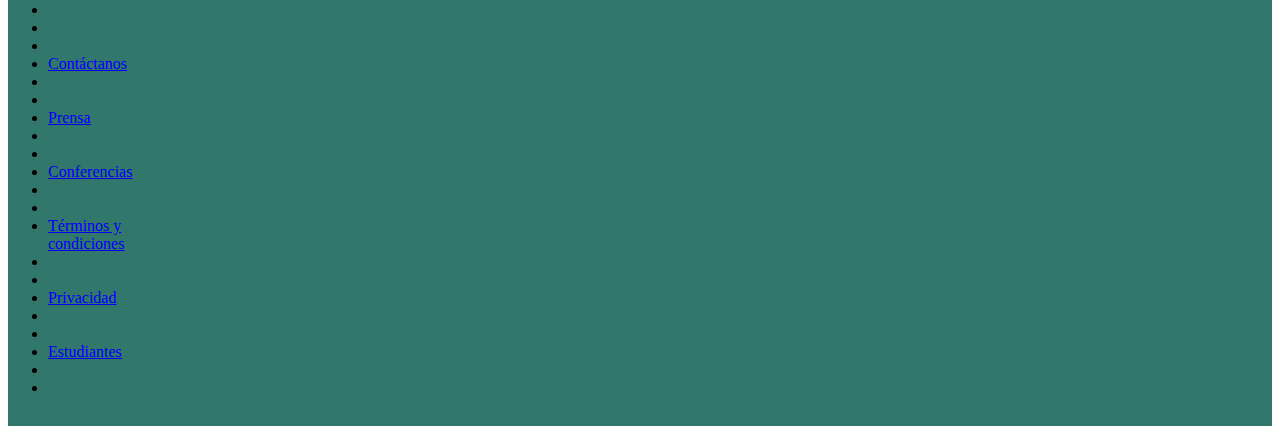
==== commit a2620e46: "final" ====
--- a/index.html
+++ b/index.html
@@ -39,7 +39,7 @@
     <a class="nav-link text-muted">Conviértete en orador</a>
   </li>
   <li class="nav-item">
-    <a class="nav-link text-success"> Comprar tickets</a>
+    <a class="nav-link text-success" href="carrito.html"> Comprar tickets</a>
   </li>
 </ul>
 </div>
@@ -83,9 +83,9 @@
         <h2>Conf Bs As</h2>
       <p> Lorem ipsum dolor sit amet consectetur adipisicing elit. Labore libero architecto laboriosam voluptates. Provident hic soluta ab tempora reiciendis accusantium, qui in repudiandae dolores maxime maiores, nemo, sed neque est?</p>
       <span><button type="button" class="btn btn-outline-light">Quiero ser orador</button>
-      <button type="button" class="btn btn-success">Comprar Tickets</button></span>
-
-       </div>
+      <a href="carrito.html" button type="button" class="btn btn-success"  role="button" >Comprar Tickets</a></span>
+
+       </div> 
     </div>
   </div>
 </div>
